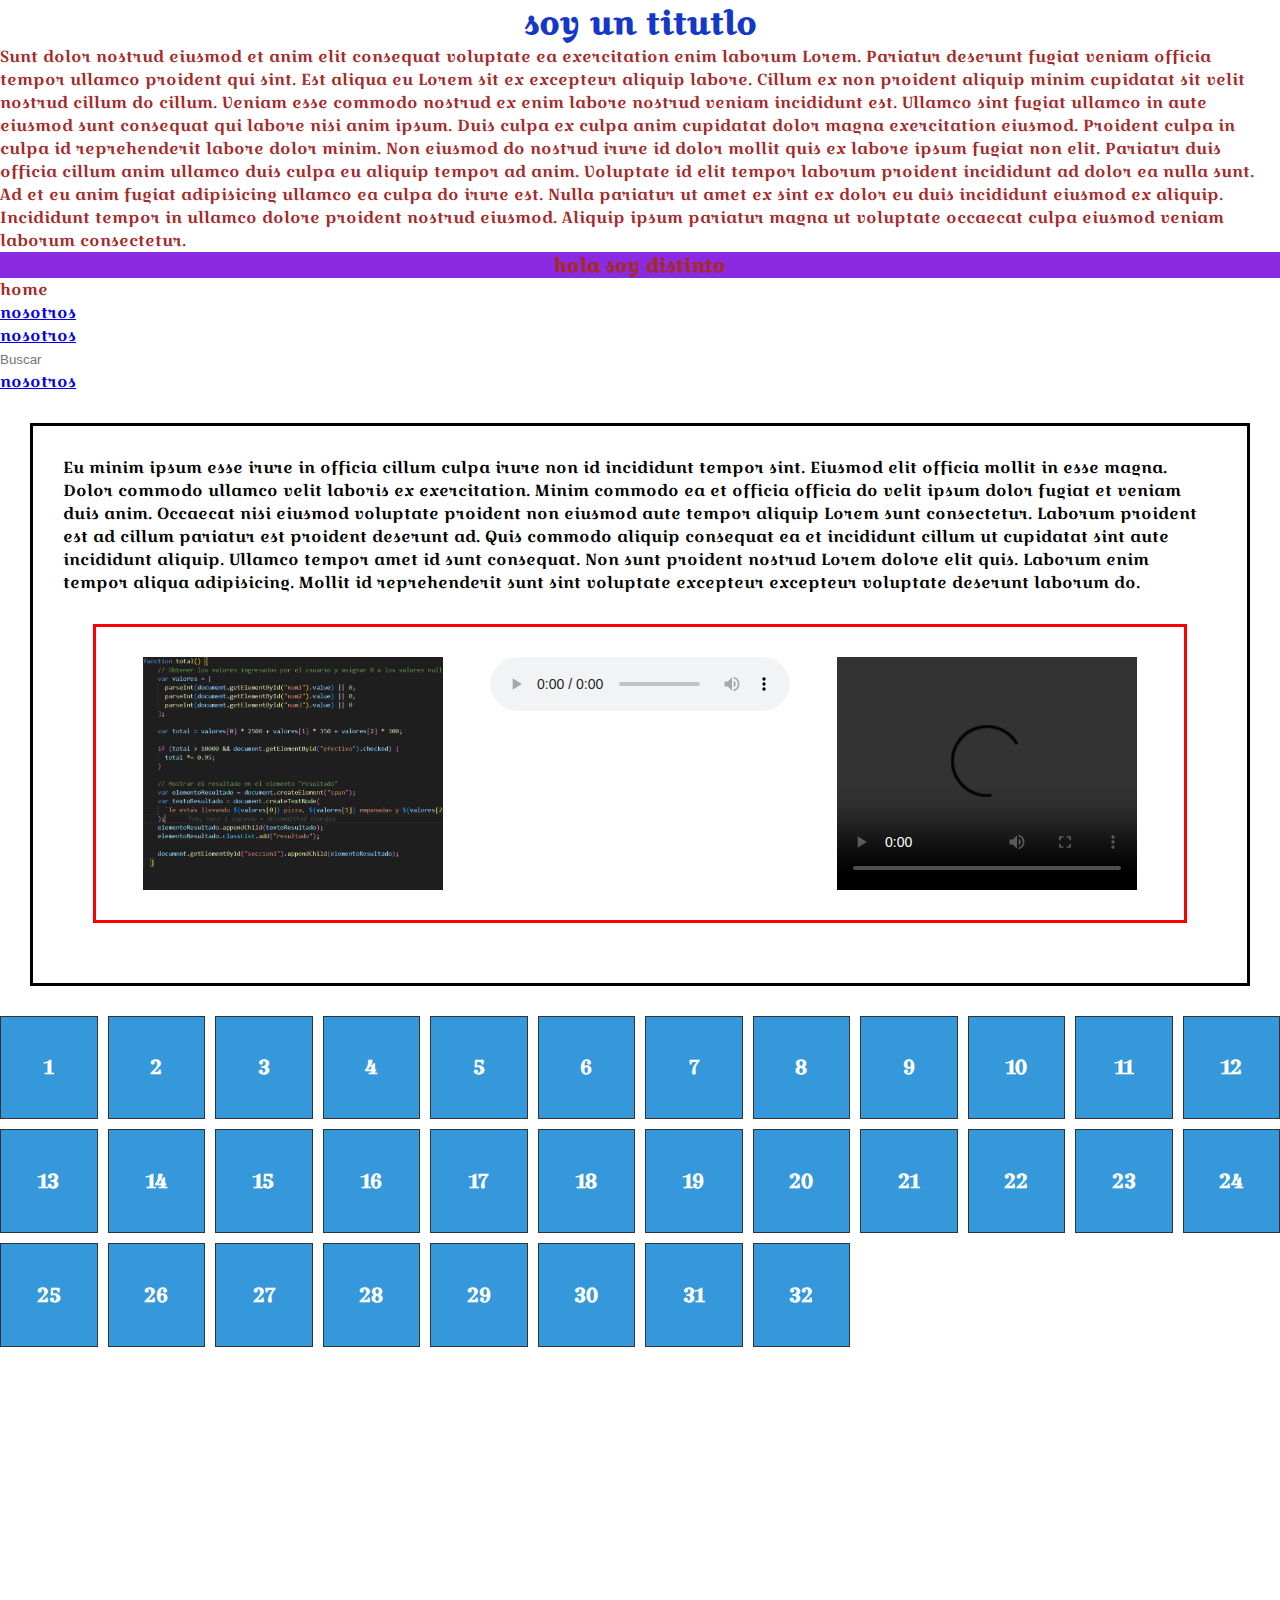
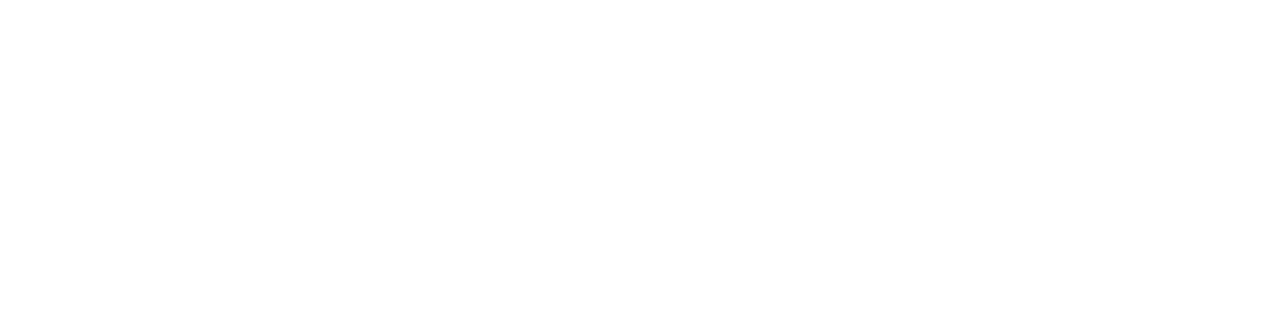
==== clase5/index.html @ 424ef796 "flexbox y grid" ====
<!DOCTYPE html>
<html lang="en">

<head>
   <meta charset="UTF-8">
   <meta name="viewport" content="width=device-width, initial-scale=1.0">
   <link rel="stylesheet" href="styles\reset.css">
   <link rel="stylesheet" href="styles\style.css">
   <title>trabajo quiroz</title>
   <link rel="preconnect" href="https://fonts.googleapis.com">
   <link rel="preconnect" href="https://fonts.gstatic.com" crossorigin>
   <link href="https://fonts.googleapis.com/css2?family=Croissant+One&display=swap" rel="stylesheet">
</head>

<body class="cont">
   <!-- hola, soy un comentario -->
   <main>
      <header>
         <h1 class="tex-alc">soy un titutlo</h1>
         <p class="text-m">Sunt dolor nostrud eiusmod et anim elit consequat voluptate ea exercitation enim laborum
            Lorem. Pariatur deserunt fugiat veniam officia tempor ullamco proident qui sint. Est aliqua eu Lorem sit ex
            excepteur aliquip labore. Cillum ex non proident aliquip minim cupidatat sit velit nostrud cillum do cillum.

            Veniam esse commodo nostrud ex enim labore nostrud veniam incididunt est. Ullamco sint fugiat ullamco in
            aute eiusmod sunt consequat qui labore nisi anim ipsum. Duis culpa ex culpa anim cupidatat dolor magna
            exercitation eiusmod. Proident culpa in culpa id reprehenderit labore dolor minim. Non eiusmod do nostrud
            irure id dolor mollit quis ex labore ipsum fugiat non elit. Pariatur duis officia cillum anim ullamco duis
            culpa eu aliquip tempor ad anim.

            Voluptate id elit tempor laborum proident incididunt ad dolor ea nulla sunt. Ad et eu anim fugiat
            adipisicing ullamco ea culpa do irure est. Nulla pariatur ut amet ex sint ex dolor eu duis incididunt
            eiusmod ex aliquip. Incididunt tempor in ullamco dolore proident nostrud eiusmod. Aliquip ipsum pariatur
            magna ut voluptate occaecat culpa eiusmod veniam laborum consectetur.</p>
      </header>
      <nav>
         <div>
            <h3 class="text-m joto tex-alc">hola soy distinto</h3>
         </div>
         <div>
            <ul>
               <li><a href="#" class="text-m" id="home">home</a></li>
               <li><a href="pages\nosotros.html">nosotros</a></li>
               <li><a href="pages\nosotros.html">nosotros</a></li>
               <li>
                  <form action="" method="get">
                     <input type="search" name="busqueda" placeholder="Buscar">
                  </form>
               </li>
               <li><a href="pages\nosotros.html">nosotros</a></li>
            </ul>
         </div>
      </nav>
   </main>
   <section class="container">
      <p>
         Eu minim ipsum esse irure in officia cillum culpa irure non id incididunt tempor sint. Eiusmod elit officia
         mollit in esse magna. Dolor commodo ullamco velit laboris ex exercitation. Minim commodo ea et officia officia
         do velit ipsum dolor fugiat et veniam duis anim. Occaecat nisi eiusmod voluptate proident non eiusmod aute
         tempor aliquip Lorem sunt consectetur.
         Laborum proident est ad cillum pariatur est proident deserunt ad. Quis commodo aliquip consequat ea et
         incididunt cillum ut cupidatat sint aute incididunt aliquip. Ullamco tempor amet id sunt consequat. Non sunt
         proident nostrud Lorem dolore elit quis. Laborum enim tempor aliqua adipisicing. Mollit id reprehenderit sunt
         sint voluptate excepteur excepteur voluptate deserunt laborum do.
      </p>

      <div class="container2">
         <img src="img\img1.png" alt="codigo" width="300px" >
         <audio controls width="300px">
            <source src="rutarelativa" type="audio/mpeg" >
         </audio>
         <video controls width="300px">
            <source src="rutarelativa" type="video/mp4" >
         </video>
      </div>

   </section >
      
   <section class="gridc">
      <div class="item">1</div>
      <div class="item">2</div>
      <div class="item">3</div>
      <div class="item">4</div>
      <div class="item">5</div>
      <div class="item">6</div>
      <div class="item">7</div>
      <div class="item">8</div>
      <div class="item">9</div>
      <div class="item">10</div>
      <div class="item">11</div>
      <div class="item">12</div>
      <div class="item">13</div>
      <div class="item">14</div>
      <div class="item">15</div>
      <div class="item">16</div>
      <div class="item">17</div>
      <div class="item">18</div>
      <div class="item">19</div>
      <div class="item">20</div>
      <div class="item">21</div>
      <div class="item">22</div>
      <div class="item">23</div>
      <div class="item">24</div>
      <div class="item">25</div>
      <div class="item">26</div>
      <div class="item">27</div>
      <div class="item">28</div>
      <div class="item">29</div>
      <div class="item">30</div>
      <div class="item">31</div>
      <div class="item">32</div>
   </section>
</body>

</html>
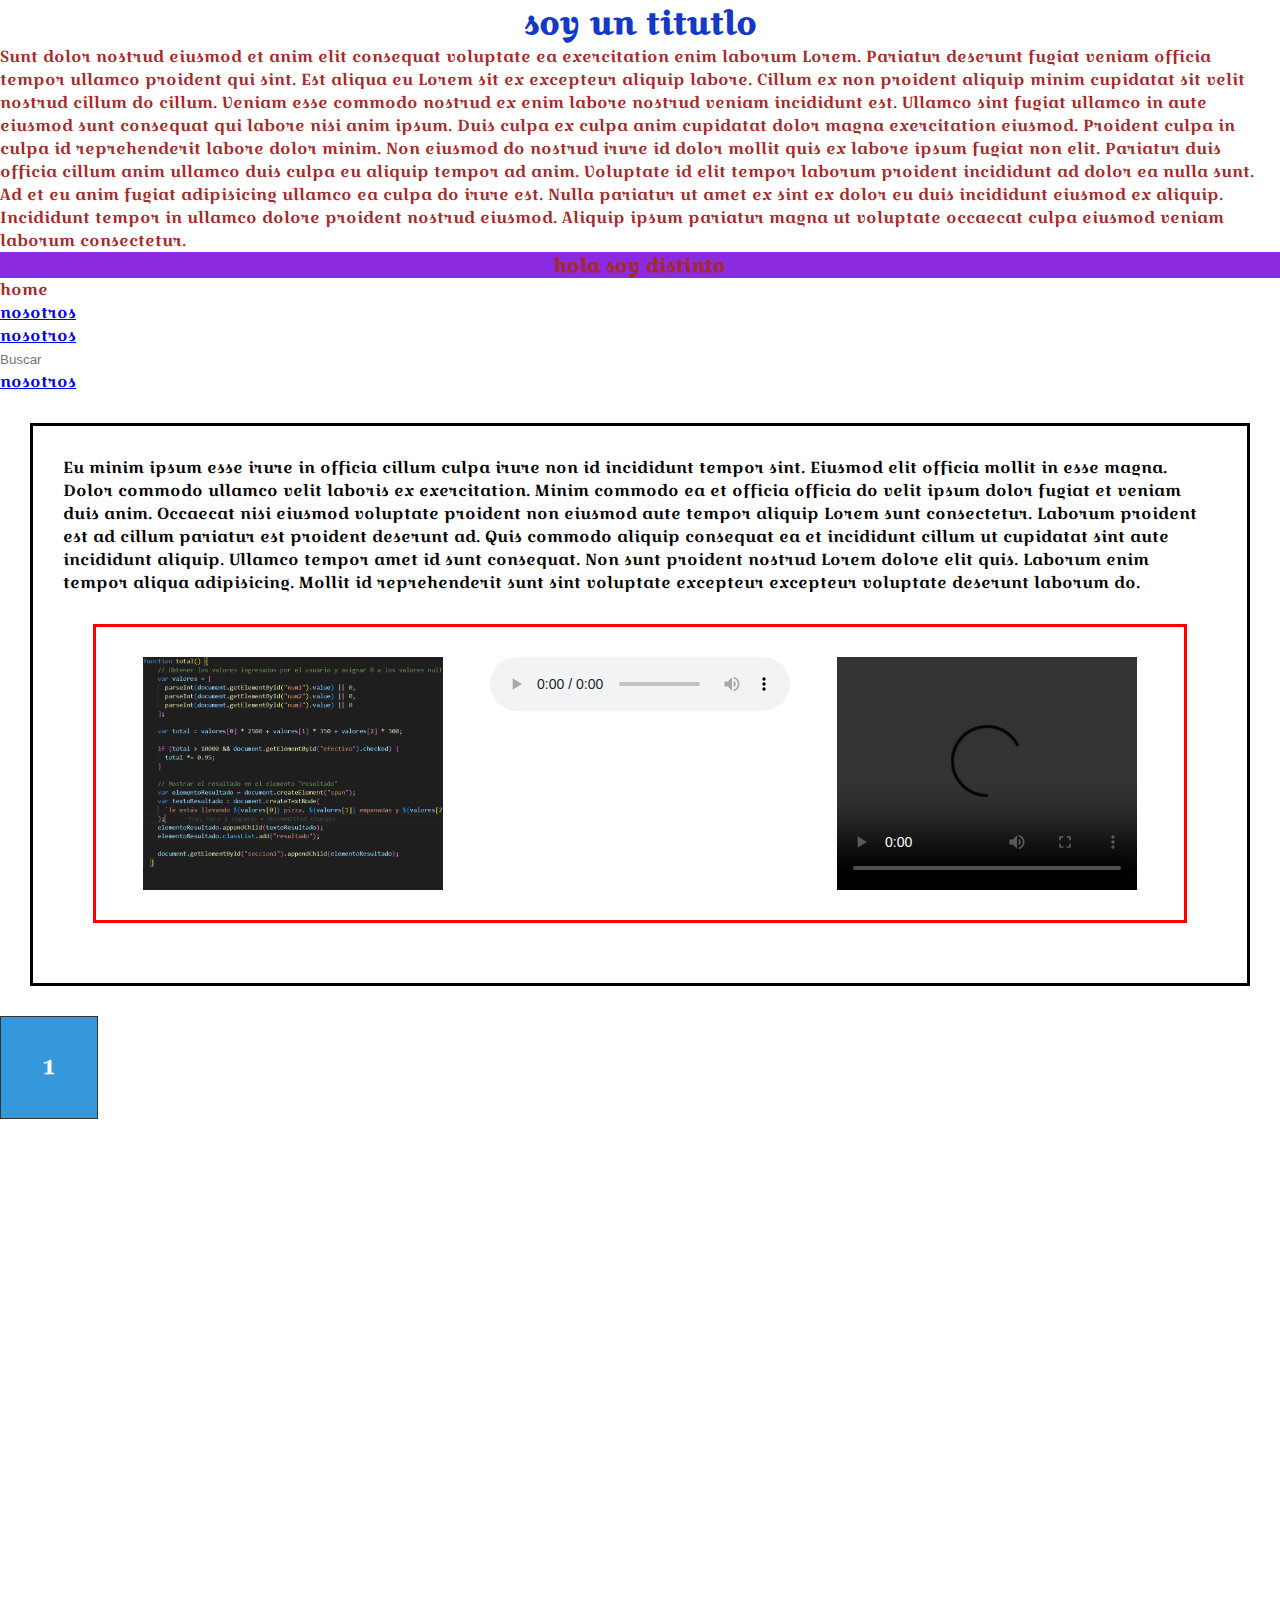
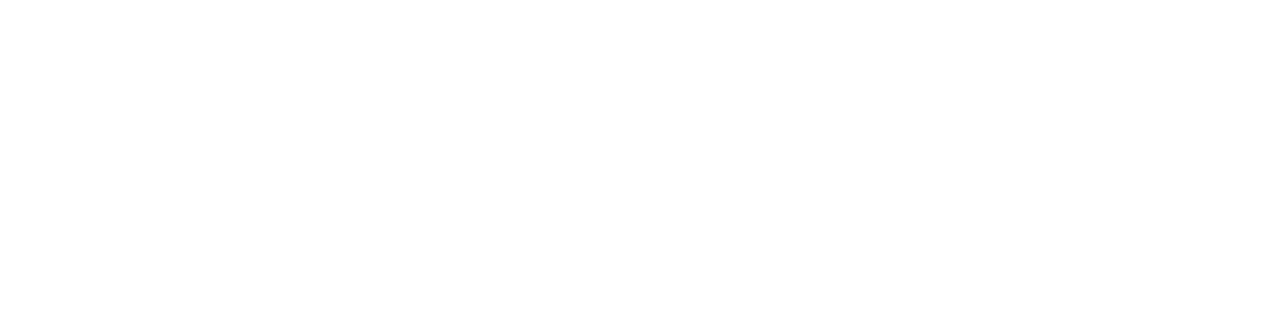
==== commit f0453340: "modificaciones" ====
--- a/clase5/index.html
+++ b/clase5/index.html
@@ -77,37 +77,6 @@
       
    <section class="gridc">
       <div class="item">1</div>
-      <div class="item">2</div>
-      <div class="item">3</div>
-      <div class="item">4</div>
-      <div class="item">5</div>
-      <div class="item">6</div>
-      <div class="item">7</div>
-      <div class="item">8</div>
-      <div class="item">9</div>
-      <div class="item">10</div>
-      <div class="item">11</div>
-      <div class="item">12</div>
-      <div class="item">13</div>
-      <div class="item">14</div>
-      <div class="item">15</div>
-      <div class="item">16</div>
-      <div class="item">17</div>
-      <div class="item">18</div>
-      <div class="item">19</div>
-      <div class="item">20</div>
-      <div class="item">21</div>
-      <div class="item">22</div>
-      <div class="item">23</div>
-      <div class="item">24</div>
-      <div class="item">25</div>
-      <div class="item">26</div>
-      <div class="item">27</div>
-      <div class="item">28</div>
-      <div class="item">29</div>
-      <div class="item">30</div>
-      <div class="item">31</div>
-      <div class="item">32</div>
    </section>
 </body>
 
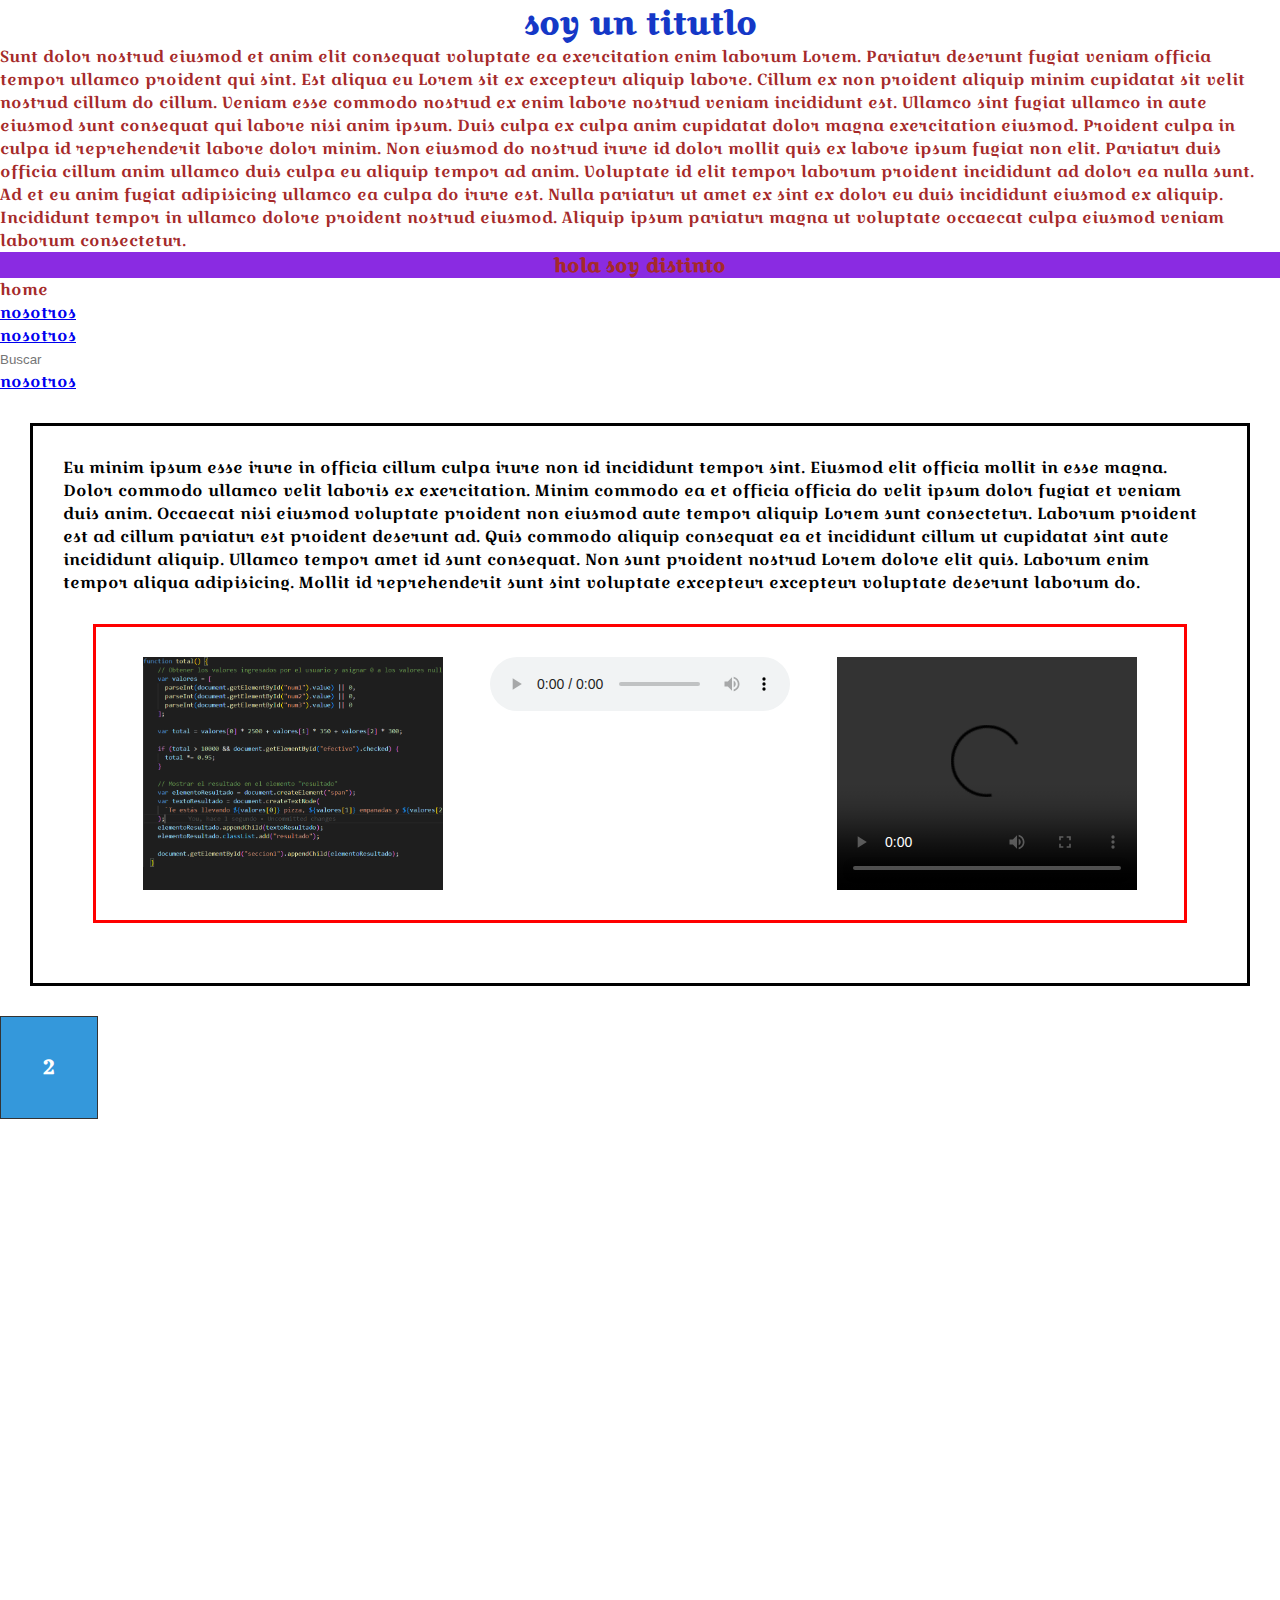
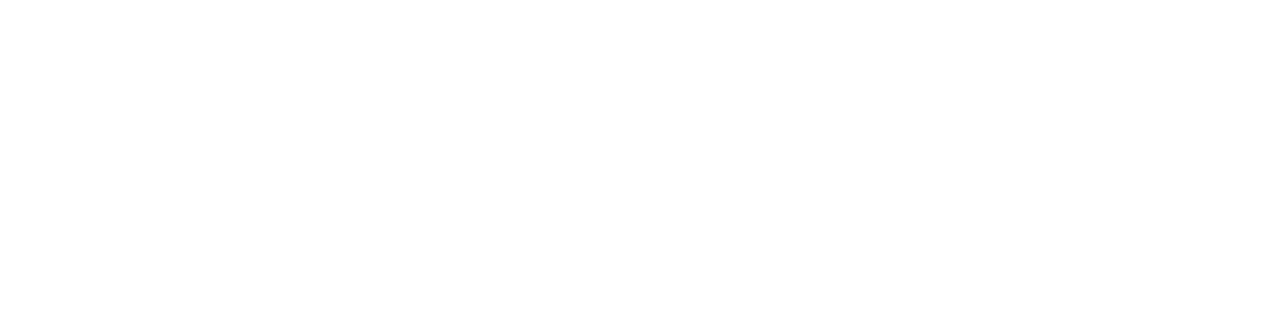
==== commit d45270e6: "arreglos" ====
--- a/clase5/index.html
+++ b/clase5/index.html
@@ -76,7 +76,7 @@
    </section >
       
    <section class="gridc">
-      <div class="item">1</div>
+      <div class="item">2</div>
    </section>
 </body>
 
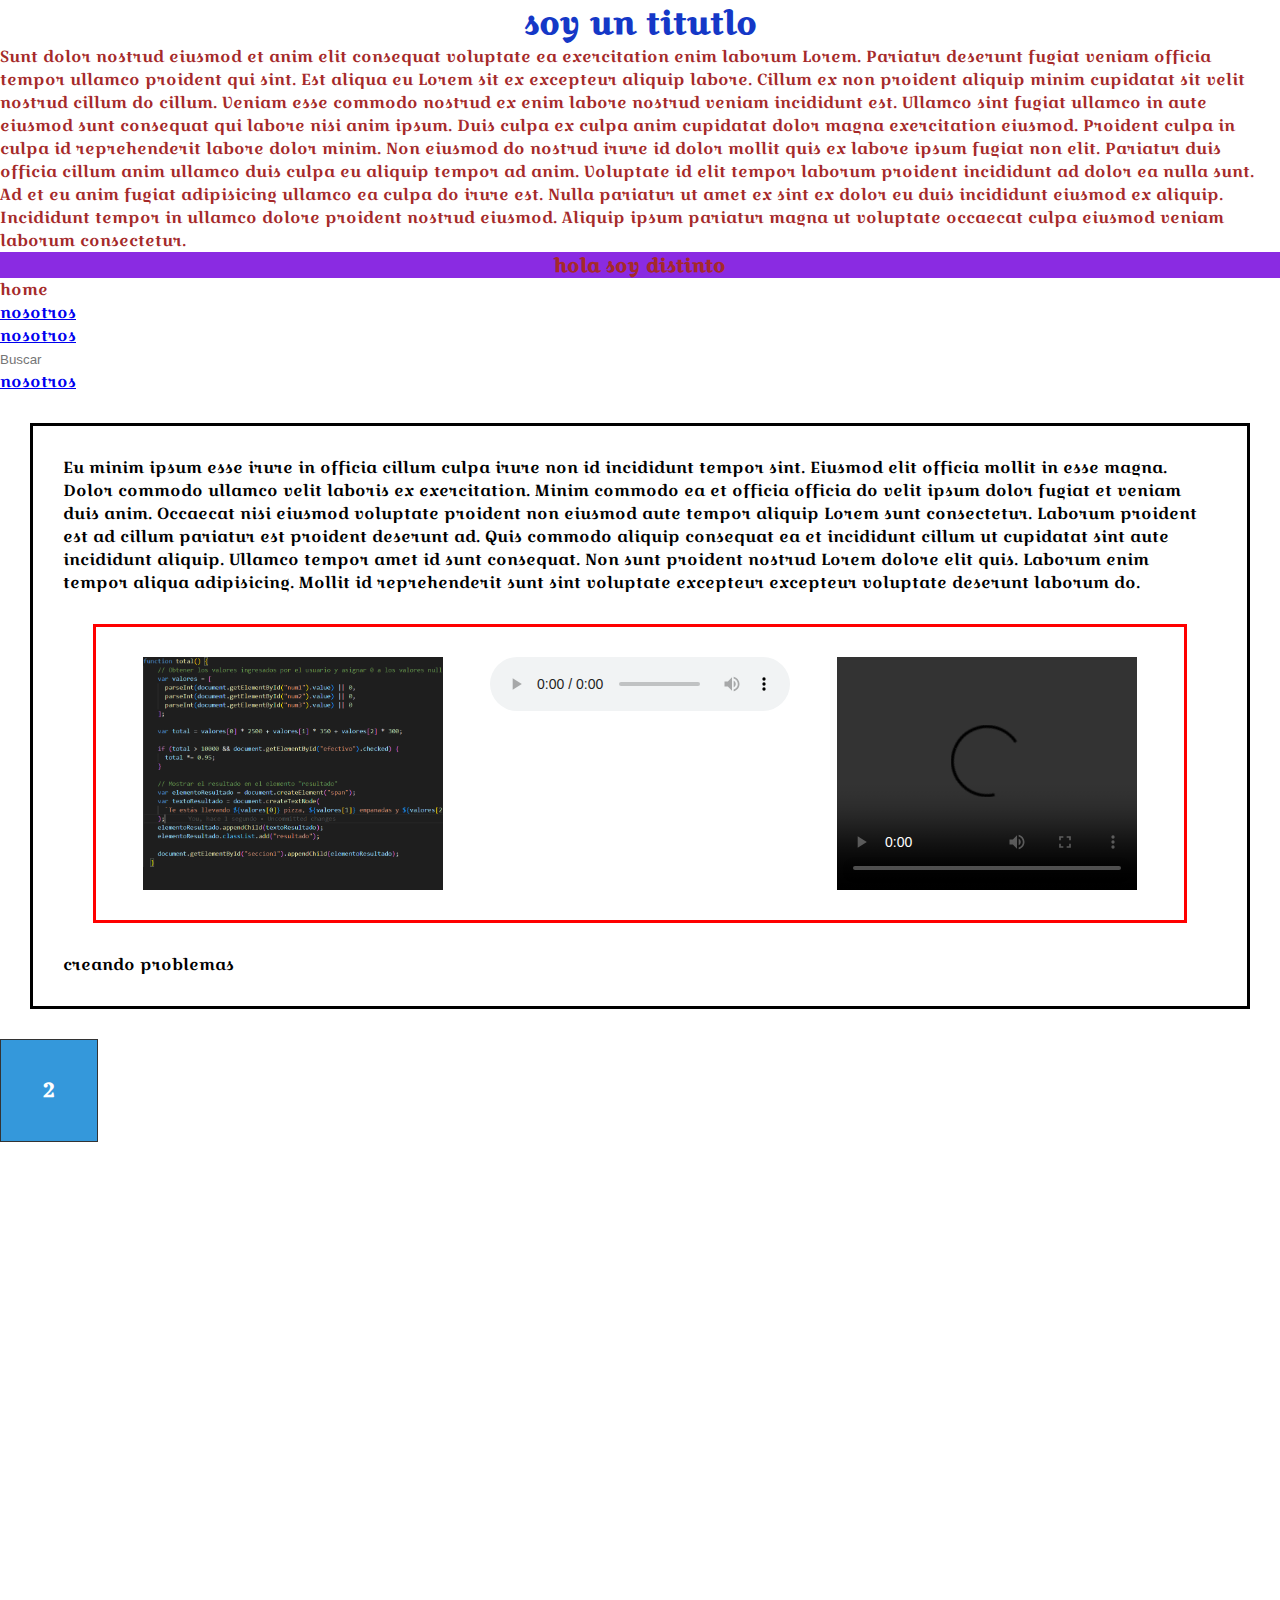
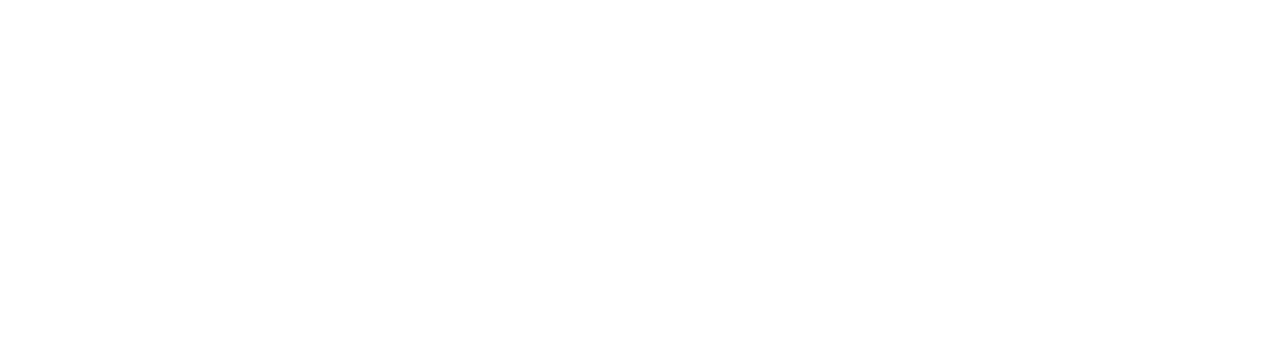
==== commit 61c7d0b4: "creando merged" ====
--- a/clase5/index.html
+++ b/clase5/index.html
@@ -72,7 +72,7 @@
             <source src="rutarelativa" type="video/mp4" >
          </video>
       </div>
-
+      creando problemas
    </section >
       
    <section class="gridc">
